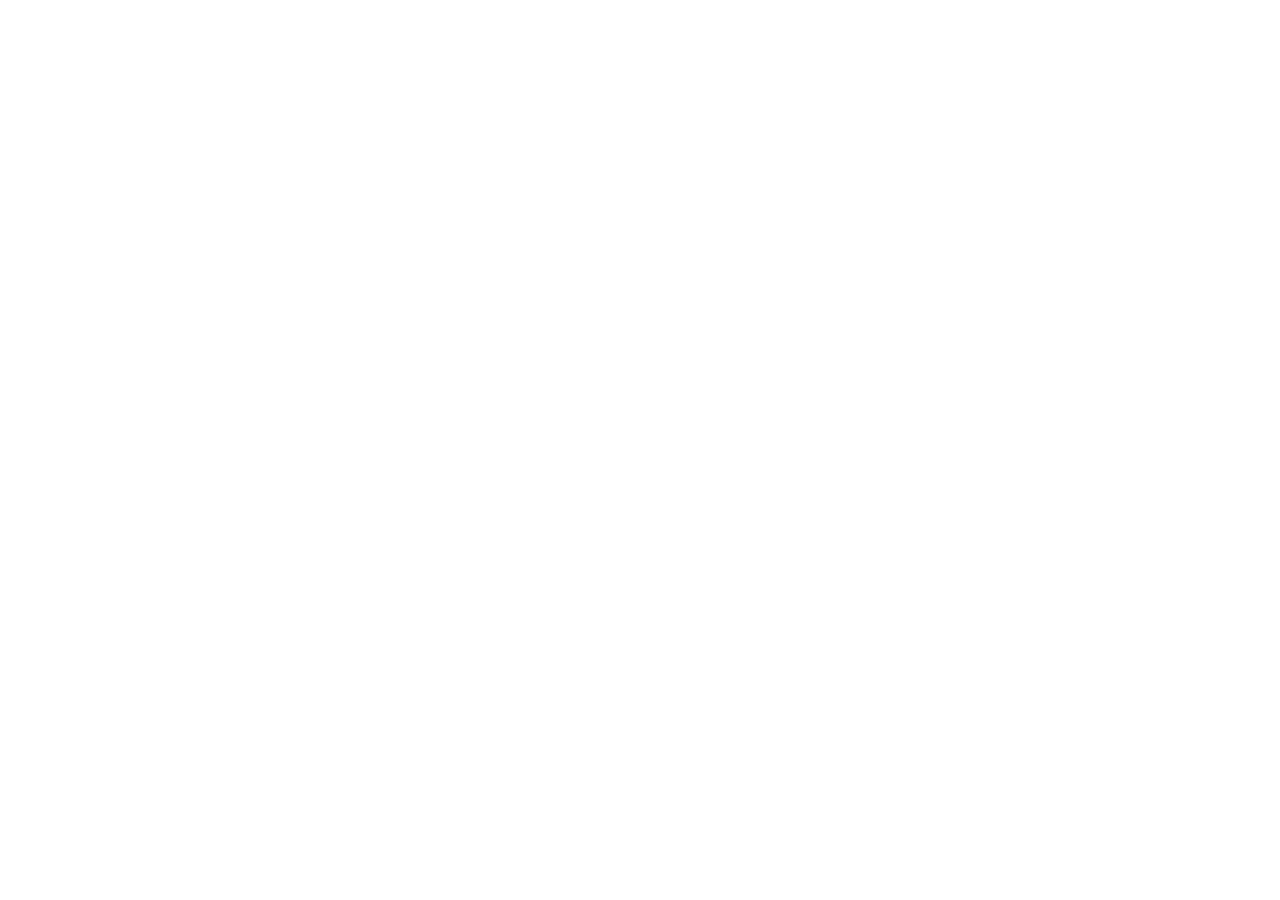
==== src/main/resources/templates/_template.html @ 6ec2a8e8 "wip" ====
<html
        xmlns:th="http://thymeleaf.org"
        xmlns:sec="http://thymeleaf.org/thymeleaf-extras-springsecurity5"
>

<head th:fragment="head">
    <meta charset="UTF-8">
    <meta http-equiv="X-UA-Compatible" content="IE=edge">
    <meta name="viewport" content="width=device-width, initial-scale=1.0">
<!--    <link href="https://cdn.jsdelivr.net/npm/bootstrap@5.1.3/dist/css/bootstrap.min.css" rel="stylesheet" integrity="sha384-1BmE4kWBq78iYhFldvKuhfTAU6auU8tT94WrHftjDbrCEXSU1oBoqyl2QvZ6jIW3" crossorigin="anonymous">-->
    <link rel="stylesheet" type="text/css" th:href="@{/css/styles.css}">
<!--    <link rel="stylesheet" type="text/css" th:href="@{~/css/global.css}">-->
    <link rel="icon" type="image/png" sizes="16x16" th:href="@{~/images/logo_size_invert.jpg}">
    <link rel="icon" type="image/png" sizes="16x16" th:href="@{./images/logo_size_invert.jpg}">
    <link rel="icon" type="image/png" sizes="16x16" th:href="@{/images/logo_size_invert.jpg}">
</head>
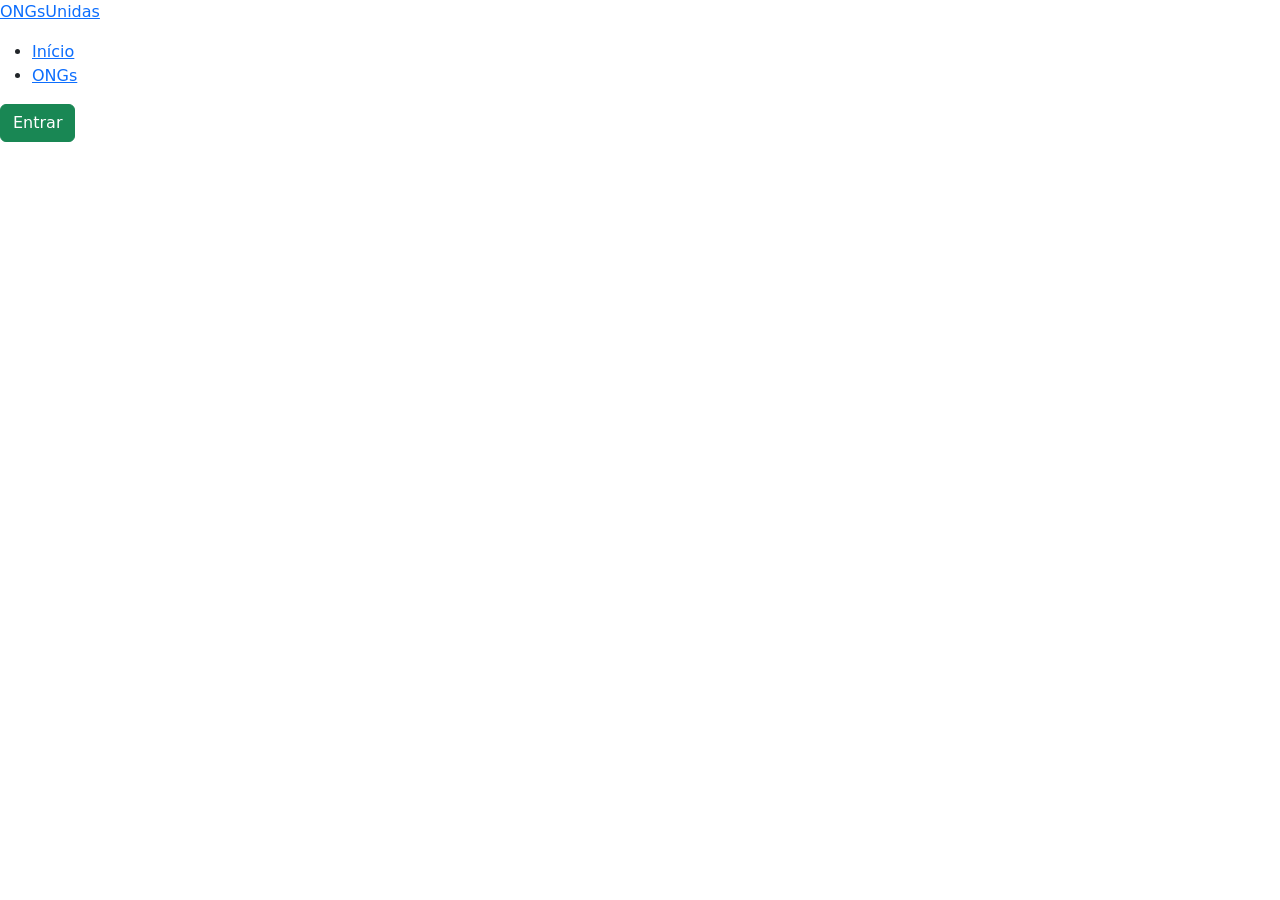
==== commit 0e4f7845: "WIP" ====
--- a/src/main/resources/templates/_template.html
+++ b/src/main/resources/templates/_template.html
@@ -7,10 +7,33 @@
     <meta charset="UTF-8">
     <meta http-equiv="X-UA-Compatible" content="IE=edge">
     <meta name="viewport" content="width=device-width, initial-scale=1.0">
-<!--    <link href="https://cdn.jsdelivr.net/npm/bootstrap@5.1.3/dist/css/bootstrap.min.css" rel="stylesheet" integrity="sha384-1BmE4kWBq78iYhFldvKuhfTAU6auU8tT94WrHftjDbrCEXSU1oBoqyl2QvZ6jIW3" crossorigin="anonymous">-->
+    <link href="https://cdn.jsdelivr.net/npm/bootstrap@5.1.3/dist/css/bootstrap.min.css" rel="stylesheet" integrity="sha384-1BmE4kWBq78iYhFldvKuhfTAU6auU8tT94WrHftjDbrCEXSU1oBoqyl2QvZ6jIW3" crossorigin="anonymous">
     <link rel="stylesheet" type="text/css" th:href="@{/css/styles.css}">
 <!--    <link rel="stylesheet" type="text/css" th:href="@{~/css/global.css}">-->
     <link rel="icon" type="image/png" sizes="16x16" th:href="@{~/images/logo_size_invert.jpg}">
     <link rel="icon" type="image/png" sizes="16x16" th:href="@{./images/logo_size_invert.jpg}">
     <link rel="icon" type="image/png" sizes="16x16" th:href="@{/images/logo_size_invert.jpg}">
 </head>
+
+<header th:fragment="header">
+    <div class="header-container">
+        <div class="header-first-section">
+            <!-- <img src="./assests/logo.png" class="logo" alt="Linc Tech Logo"/> -->
+            <a href="index">
+                <!-- <p class="title">AlimenteseBem</p> -->
+                <p class="title">ONGsUnidas</p>
+            </a>
+        </div>
+        <div class="header-second-section">
+            <ul>
+                <li>
+                    <a href="index">Início</a>
+                </li>
+                <li>
+                    <a href="ongs">ONGs</a>
+                </li>
+            </ul>
+            <a href="login" class="btn btn-success">Entrar</a>
+        </div>
+    </div>
+</header>
